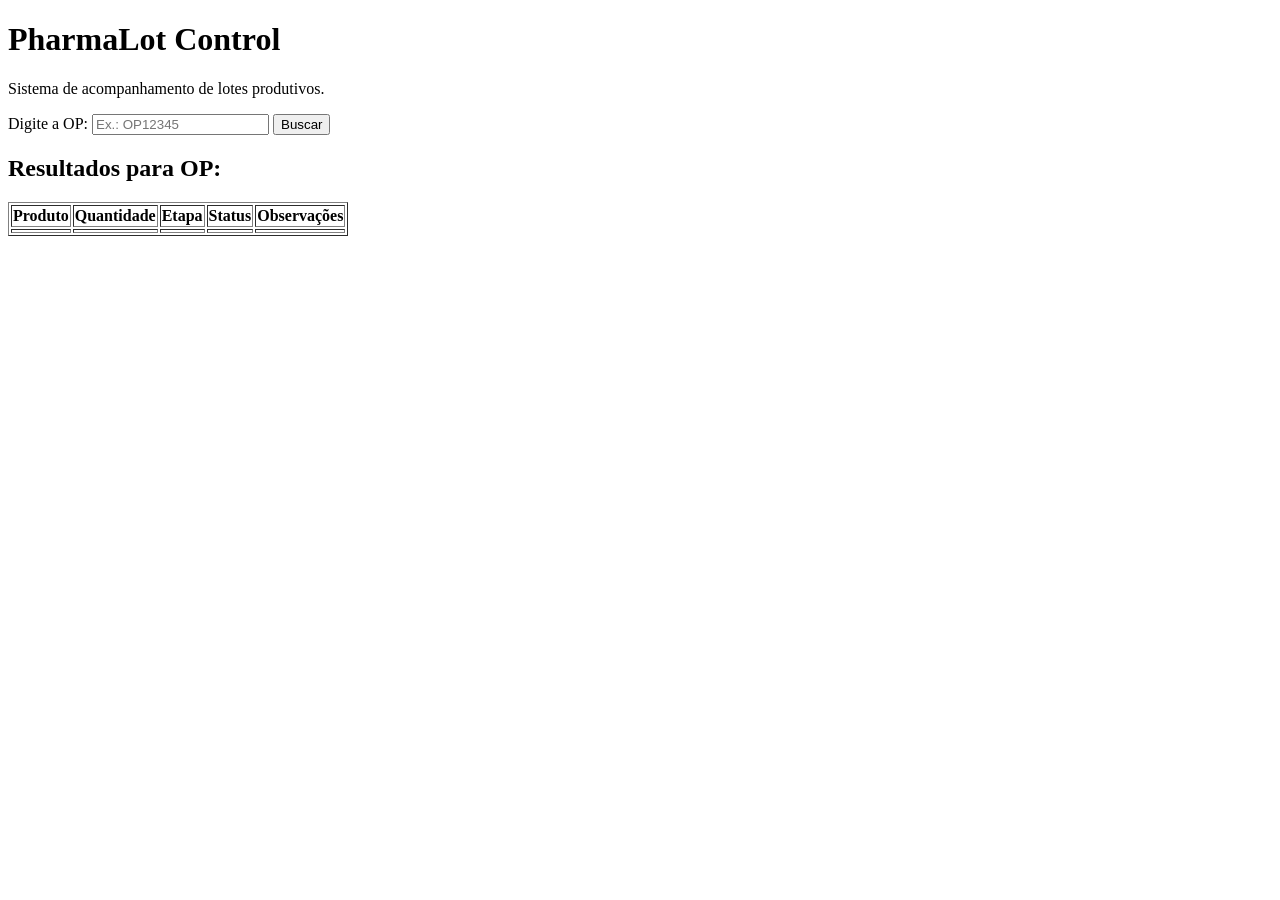
==== src/main/resources/templates/index.html @ 0c5af12a "Primeira versão do PharmaLot Control" ====
<!DOCTYPE html>
<html lang="pt-br">
<head>
    <meta charset="UTF-8">
    <title>PharmaLot Control</title>
</head>
<body>
<h1>PharmaLot Control</h1>
<p>Sistema de acompanhamento de lotes produtivos.</p>

<form action="/buscar" method="get">
    <label>Digite a OP:</label>
    <input type="text" name="op" placeholder="Ex.: OP12345" required>
    <button type="submit">Buscar</button>
</form>
<div th:if="${etapas != null}">
    <h2>Resultados para OP: <span th:text="${op}"></span></h2>

    <table border="1">
        <tr>
            <th>Produto</th>
            <th>Quantidade</th>
            <th>Etapa</th>
            <th>Status</th>
            <th>Observações</th>
        </tr>

        <tr th:each="etapa : ${etapas}">
            <td th:text="${etapa.produto}"></td>
            <td th:text="${etapa.quantidade}"></td>
            <td th:text="${etapa.etapa}"></td>
            <td th:text="${etapa.status}"></td>
            <td th:text="${etapa.observacoes}"></td>
        </tr>
    </table>
</div>
</body>
</html>
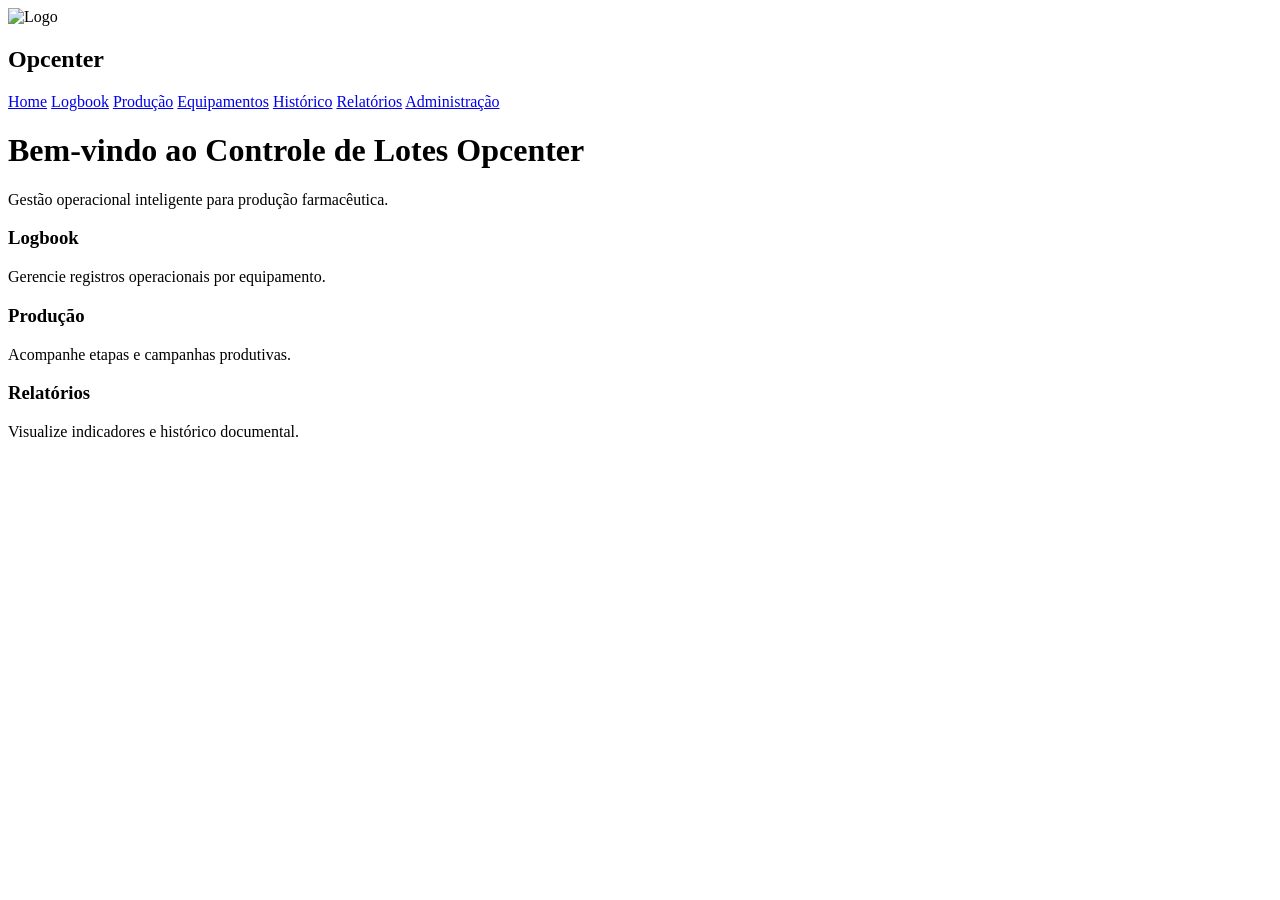
==== commit 2afd4d32: "melhora layout 1" ====
--- a/src/main/resources/templates/index.html
+++ b/src/main/resources/templates/index.html
@@ -1,38 +1,59 @@
 <!DOCTYPE html>
-<html lang="pt-br">
+<html lang="pt-BR">
 <head>
     <meta charset="UTF-8">
-    <title>PharmaLot Control</title>
+    <meta name="viewport" content="width=device-width, initial-scale=1.0">
+    <title>Home - Controle de Lotes Opcenter</title>
+    <link rel="stylesheet" href="/css/dashboard.css">
 </head>
 <body>
-<h1>PharmaLot Control</h1>
-<p>Sistema de acompanhamento de lotes produtivos.</p>
 
-<form action="/buscar" method="get">
-    <label>Digite a OP:</label>
-    <input type="text" name="op" placeholder="Ex.: OP12345" required>
-    <button type="submit">Buscar</button>
-</form>
-<div th:if="${etapas != null}">
-    <h2>Resultados para OP: <span th:text="${op}"></span></h2>
+<div class="dashboard">
 
-    <table border="1">
-        <tr>
-            <th>Produto</th>
-            <th>Quantidade</th>
-            <th>Etapa</th>
-            <th>Status</th>
-            <th>Observações</th>
-        </tr>
+    <!-- Barra lateral -->
+    <aside class="sidebar">
+        <div class="logo-area">
+            <img src="/images/logo.png" alt="Logo">
+            <h2>Opcenter</h2>
+        </div>
 
-        <tr th:each="etapa : ${etapas}">
-            <td th:text="${etapa.produto}"></td>
-            <td th:text="${etapa.quantidade}"></td>
-            <td th:text="${etapa.etapa}"></td>
-            <td th:text="${etapa.status}"></td>
-            <td th:text="${etapa.observacoes}"></td>
-        </tr>
-    </table>
+        <nav class="menu">
+            <a href="/">Home</a>
+            <a href="/logbook">Logbook</a>
+            <a href="/producao">Produção</a>
+            <a href="/equipamentos">Equipamentos</a>
+            <a href="/historico">Histórico</a>
+            <a href="/relatorios">Relatórios</a>
+            <a href="/administracao">Administração</a>
+        </nav>
+    </aside>
+
+    <!-- Conteúdo principal -->
+    <main class="content">
+        <header>
+            <h1>Bem-vindo ao Controle de Lotes Opcenter</h1>
+            <p>Gestão operacional inteligente para produção farmacêutica.</p>
+        </header>
+
+        <section class="cards">
+            <div class="card">
+                <h3>Logbook</h3>
+                <p>Gerencie registros operacionais por equipamento.</p>
+            </div>
+
+            <div class="card">
+                <h3>Produção</h3>
+                <p>Acompanhe etapas e campanhas produtivas.</p>
+            </div>
+
+            <div class="card">
+                <h3>Relatórios</h3>
+                <p>Visualize indicadores e histórico documental.</p>
+            </div>
+        </section>
+    </main>
+
 </div>
+
 </body>
 </html>
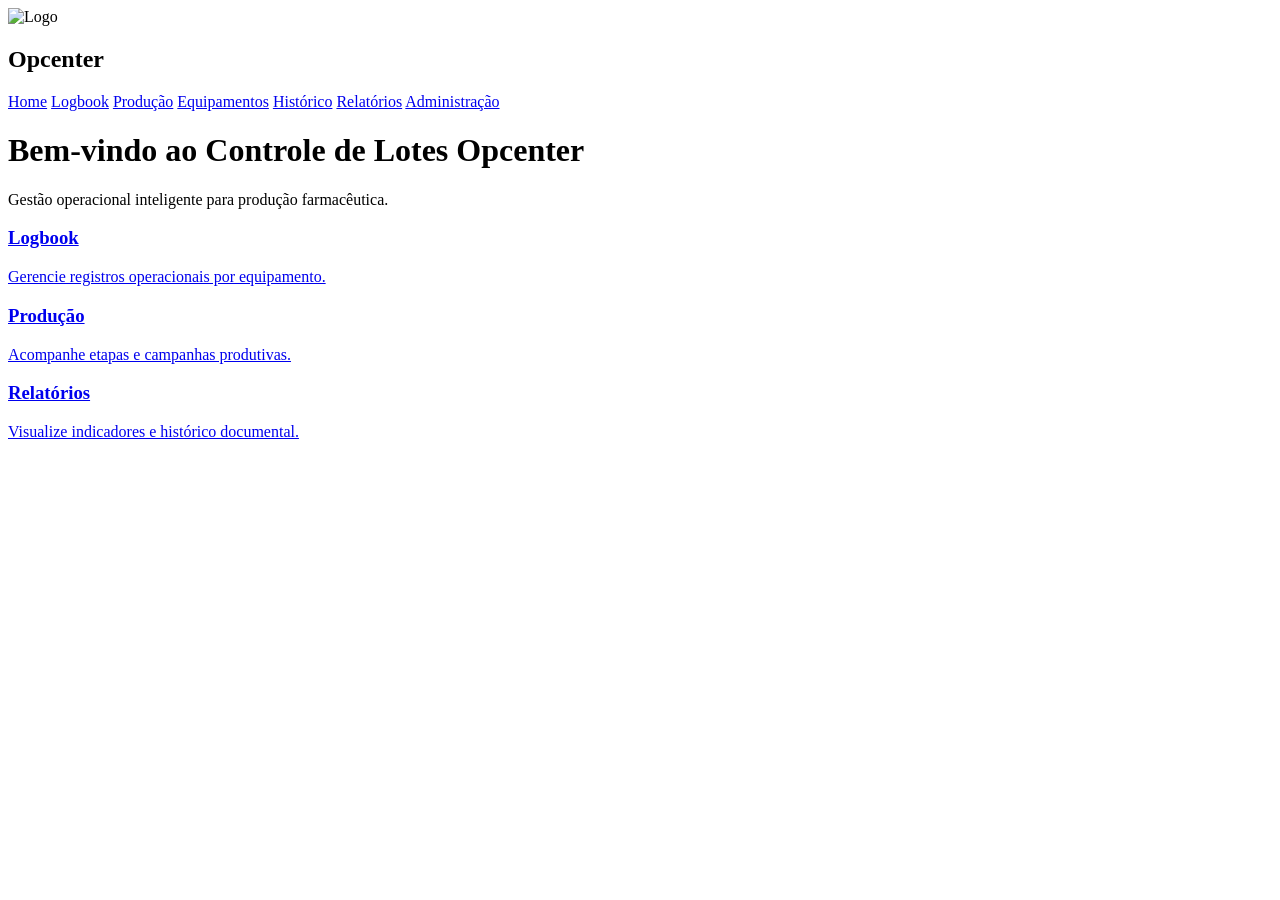
==== commit 2402b923: "melhoria 1" ====
--- a/src/main/resources/templates/index.html
+++ b/src/main/resources/templates/index.html
@@ -36,20 +36,20 @@
         </header>
 
         <section class="cards">
-            <div class="card">
+            <a href="/logbook" class="card">
                 <h3>Logbook</h3>
                 <p>Gerencie registros operacionais por equipamento.</p>
-            </div>
+            </a>
 
-            <div class="card">
+            <a href="/producao" class="card">
                 <h3>Produção</h3>
                 <p>Acompanhe etapas e campanhas produtivas.</p>
-            </div>
+            </a>
 
-            <div class="card">
+            <a href="/relatorios" class="card">
                 <h3>Relatórios</h3>
                 <p>Visualize indicadores e histórico documental.</p>
-            </div>
+            </a>
         </section>
     </main>
 
